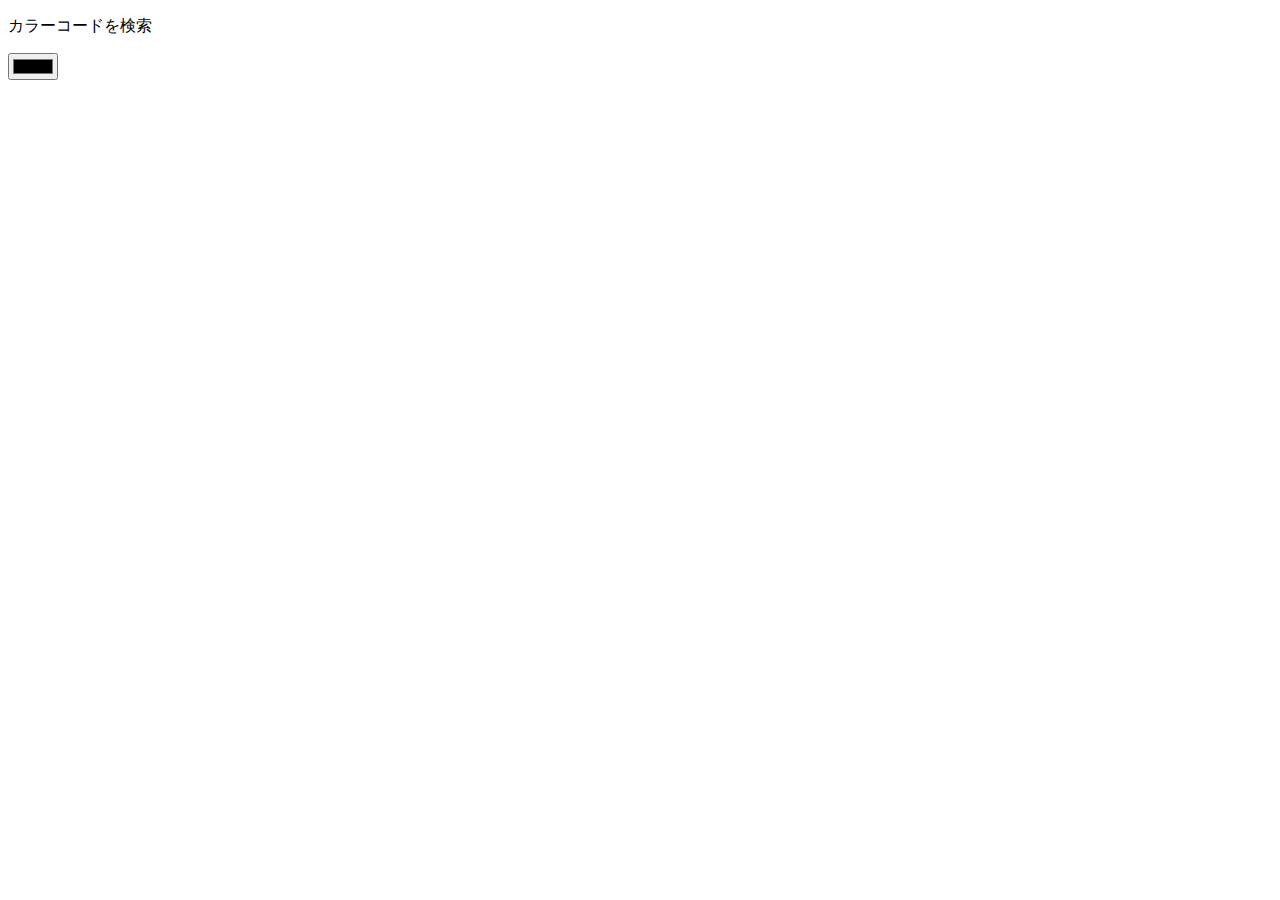
==== chapter03/index.html @ 257143ff "start chapter03" ====
<!DOCTYPE html>
<html lang="ja">
    <head>
        <meta charset ="UTF-8">
        <meta name="viewport" content="windth=device-width,initial-scale=1.0">
        <title>カラーピッカー</title>
        <link rel="stylesheet" href="css/style.css">
        <script src="js/script.js" defer></script>
    </head>
    <body>
        <div>
            <p id="colorText">カラーコードを検索</p>
            <input id="colorPicker" type="color">
        </div>
    </body>
</html>
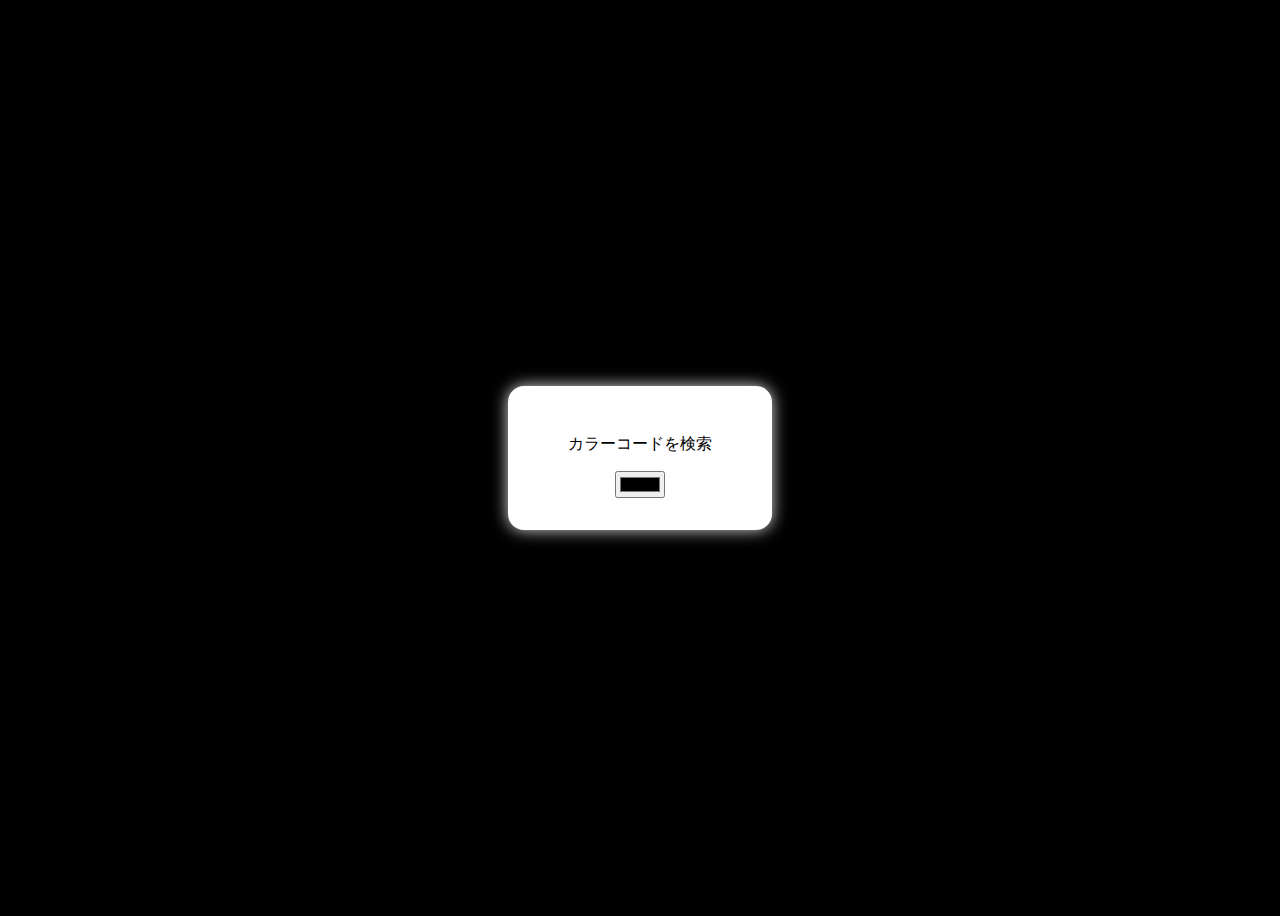
==== commit 3cadb0dc: "2023/07/20" ====
--- a/chapter03/index.html
+++ b/chapter03/index.html
@@ -6,6 +6,7 @@
         <title>カラーピッカー</title>
         <link rel="stylesheet" href="css/style.css">
         <script src="js/script.js" defer></script>
+        <!--defer属性を使うことで一つの処理の終了を待たずに次の処理を行う、非同期処理で進められる。-->
     </head>
     <body>
         <div>
--- a/chapter03/css/style.css
+++ b/chapter03/css/style.css
@@ -0,0 +1,15 @@
+body{
+    text-align: center;
+    font-family: sans-serif;
+    display: grid;
+    place-items: center;
+    height: 100vh;
+    background: #000;
+}
+div{
+    background: #fff;
+    padding: 2rem;
+    border-radius: 1rem;
+    width: 12.5rem;
+    box-shadow: 0 0 1rem #ddd;
+}